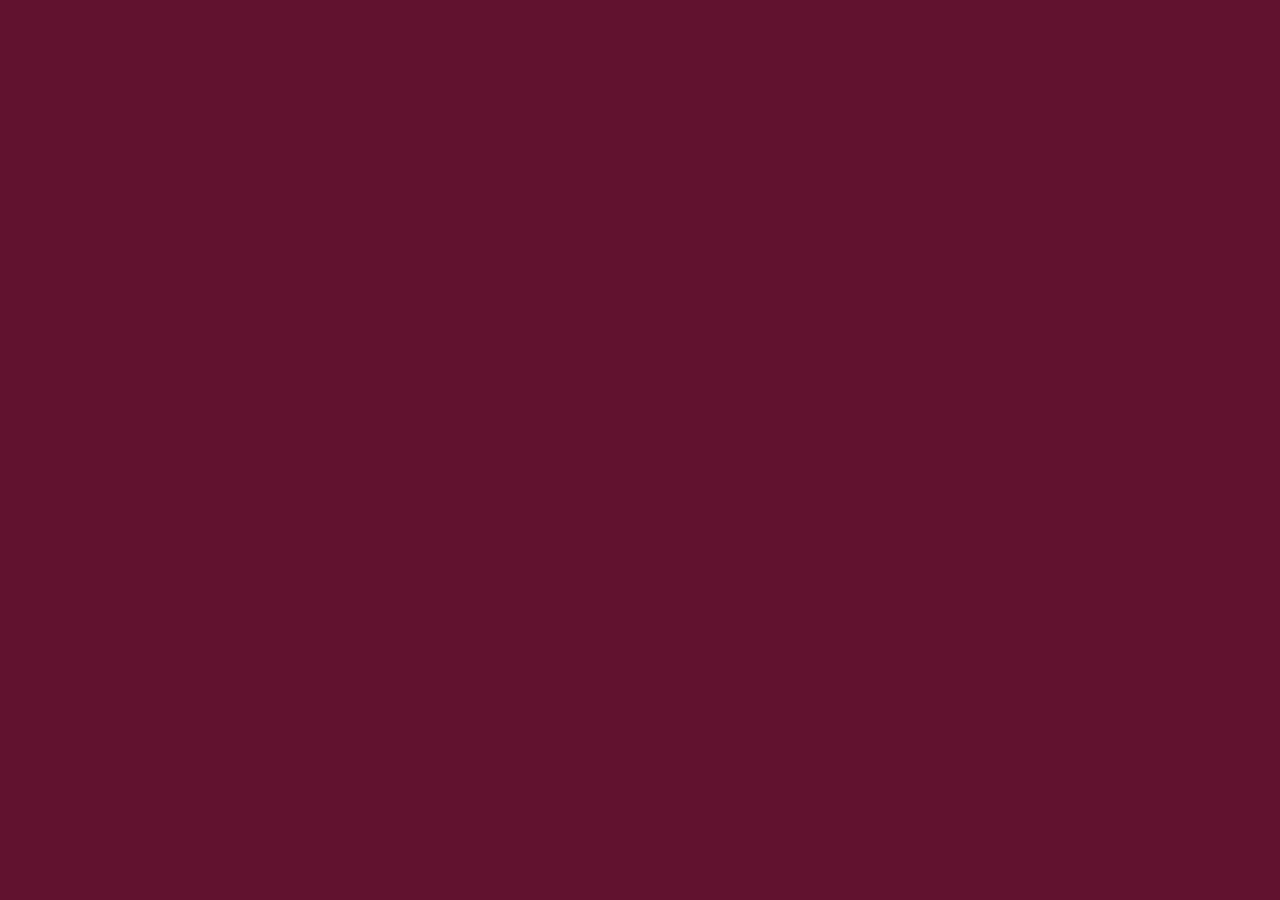
==== index1.html @ 8ab69800 "first commit" ====
<!DOCTYPE html>
<html lang="en">
  <head>
    <meta charset="UTF-8" />
    <meta http-equiv="X-UA-Compatible" content="IE=edge" />
    <meta name="viewport" content="width=device-width, initial-scale=1.0" />
    <title>David Chu Restaurant</title>
    <link
      rel="stylesheet"
      href="/bootstrap-5.0.2-dist/css/bootstrap-grid.min.css"
    />
    <link rel="stylesheet" href="Module3-css/style.css" />
    <link rel="preconnect" href="https://fonts.googleapis.com" />
    <link rel="preconnect" href="https://fonts.gstatic.com" crossorigin />
    <link
      href="https://fonts.googleapis.com/css2?family=Oxygen:wght@300;400;700&display=swap"
      rel="stylesheet"
    />
  </head>
  <body>
    <header>
      <nav id="header-nav" class="navbar navbar-default"></nav>
    </header>
  </body>
</html>
---- Module3-css/style.css ----
body {
  background-color: #61122f;
  font-family: "0xygen", sans-serif;
}

/** HEADER **/

#header-nav {
  background-color: #f6b319;
  border-radius: 0;
  border: 0;
}
#logo-img {
  background: url("../images/restaurant-logo_large.png") no-repeat;
  width: 150px;
  height: 150px;
  margin: 10px 15px 10px 0;
}
.navbar-brand {
  padding-top: 25px;
}
.navbar-brand h1 {
  font-family: "Lora", serif;
  color: #557c3e;
  font-size: 1.5em;
  text-transform: uppercase;
  font-weight: bold;
  text-shadow: 1px 1px 1px #222;
  margin-top: 0;
  margin-bottom: 0;
  line-height: 0.75;
}
.navbar-brand a:hover,
.navbar-brand a:focus {
  text-decoration: none;
}
.navbar-brand p {
  color: #000;
  text-transform: uppercase;
  font-size: 0.7em;
  margin-top: 15px;
}
.navbar-brand p span {
  vertical-align: middle;
}
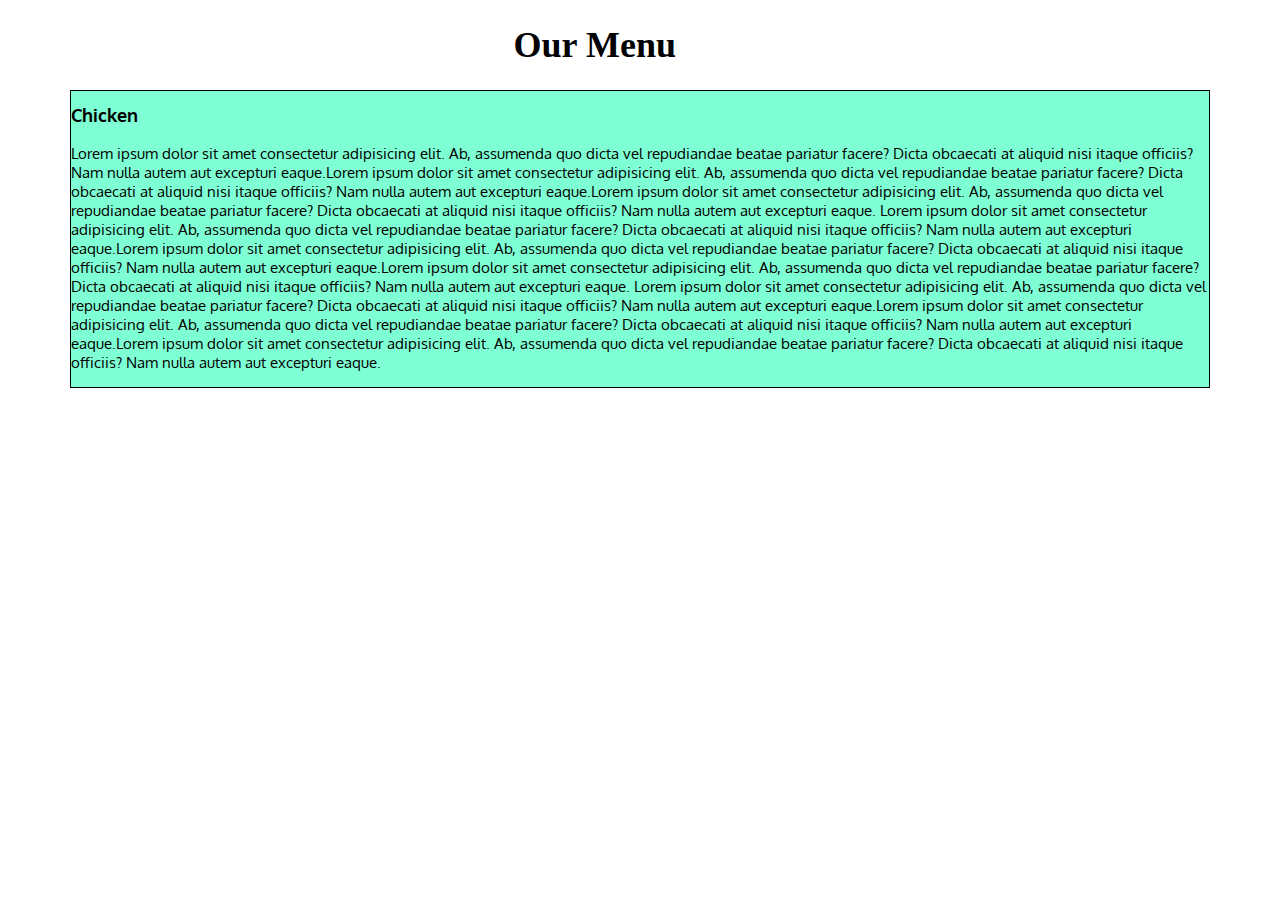
==== commit 238f5f83: "commit file" ====
--- a/index1.html
+++ b/index1.html
@@ -9,7 +9,7 @@
       rel="stylesheet"
       href="/bootstrap-5.0.2-dist/css/bootstrap-grid.min.css"
     />
-    <link rel="stylesheet" href="Module3-css/style.css" />
+    <link rel="stylesheet" href="Module3-css/style1.css" />
     <link rel="preconnect" href="https://fonts.googleapis.com" />
     <link rel="preconnect" href="https://fonts.gstatic.com" crossorigin />
     <link
@@ -19,7 +19,38 @@
   </head>
   <body>
     <header>
-      <nav id="header-nav" class="navbar navbar-default"></nav>
-    </header>
+      <nav id="header-nav" class="navbar navbar-default">
+        <div class="container">
+          <div class="navbar-header"><h1>Our Menu</h1></div>
+        </nav>
+      </header>
+            
+            <section>
+              <span>Chicken</span>
+              <p> Lorem ipsum dolor sit amet consectetur adipisicing elit. Ab, assumenda quo dicta vel repudiandae 
+                beatae pariatur facere? Dicta obcaecati at aliquid nisi itaque officiis? Nam nulla 
+                autem aut excepturi eaque.Lorem ipsum dolor sit amet consectetur adipisicing elit. Ab, assumenda quo dicta vel repudiandae 
+                beatae pariatur facere? Dicta obcaecati at aliquid nisi itaque officiis? Nam nulla 
+                autem aut excepturi eaque.Lorem ipsum dolor sit amet consectetur adipisicing elit. Ab, assumenda quo dicta vel repudiandae 
+                beatae pariatur facere? Dicta obcaecati at aliquid nisi itaque officiis? Nam nulla 
+                autem aut excepturi eaque. Lorem ipsum dolor sit amet consectetur adipisicing elit. Ab, assumenda quo dicta vel repudiandae 
+                beatae pariatur facere? Dicta obcaecati at aliquid nisi itaque officiis? Nam nulla 
+                autem aut excepturi eaque.Lorem ipsum dolor sit amet consectetur adipisicing elit. Ab, assumenda quo dicta vel repudiandae 
+                beatae pariatur facere? Dicta obcaecati at aliquid nisi itaque officiis? Nam nulla 
+                autem aut excepturi eaque.Lorem ipsum dolor sit amet consectetur adipisicing elit. Ab, assumenda quo dicta vel repudiandae 
+                beatae pariatur facere? Dicta obcaecati at aliquid nisi itaque officiis? Nam nulla 
+                autem aut excepturi eaque. Lorem ipsum dolor sit amet consectetur adipisicing elit. Ab, assumenda quo dicta vel repudiandae 
+                beatae pariatur facere? Dicta obcaecati at aliquid nisi itaque officiis? Nam nulla 
+                autem aut excepturi eaque.Lorem ipsum dolor sit amet consectetur adipisicing elit. Ab, assumenda quo dicta vel repudiandae 
+                beatae pariatur facere? Dicta obcaecati at aliquid nisi itaque officiis? Nam nulla 
+                autem aut excepturi eaque.Lorem ipsum dolor sit amet consectetur adipisicing elit. Ab, assumenda quo dicta vel repudiandae 
+                beatae pariatur facere? Dicta obcaecati at aliquid nisi itaque officiis? Nam nulla 
+                autem aut excepturi eaque.
+
+
+              </p>
+            </section>
+          
+     
   </body>
 </html>
--- a/Module3-css/style1.css
+++ b/Module3-css/style1.css
@@ -0,0 +1,31 @@
+body {
+  font-size: 30px;
+  font-family: "Oxygen", sans-serif;
+}
+.navbar-header {
+  margin: auto;
+  width: 20%;
+  padding: 0px;
+}
+
+.navbar-header h1 {
+  font-family: "Lora", serif;
+  font-size: 1.2em;
+  text-transform: capitalize;
+  font-weight: bold;
+}
+section {
+  width: 90%;
+  margin: auto;
+  border: 1px solid black;
+  background-color: aquamarine;
+}
+section span {
+  font-size: 0.6em;
+  font-weight: bold;
+  margin-top: 0 auto;
+}
+
+section p {
+  font-size: 0.5em;
+}
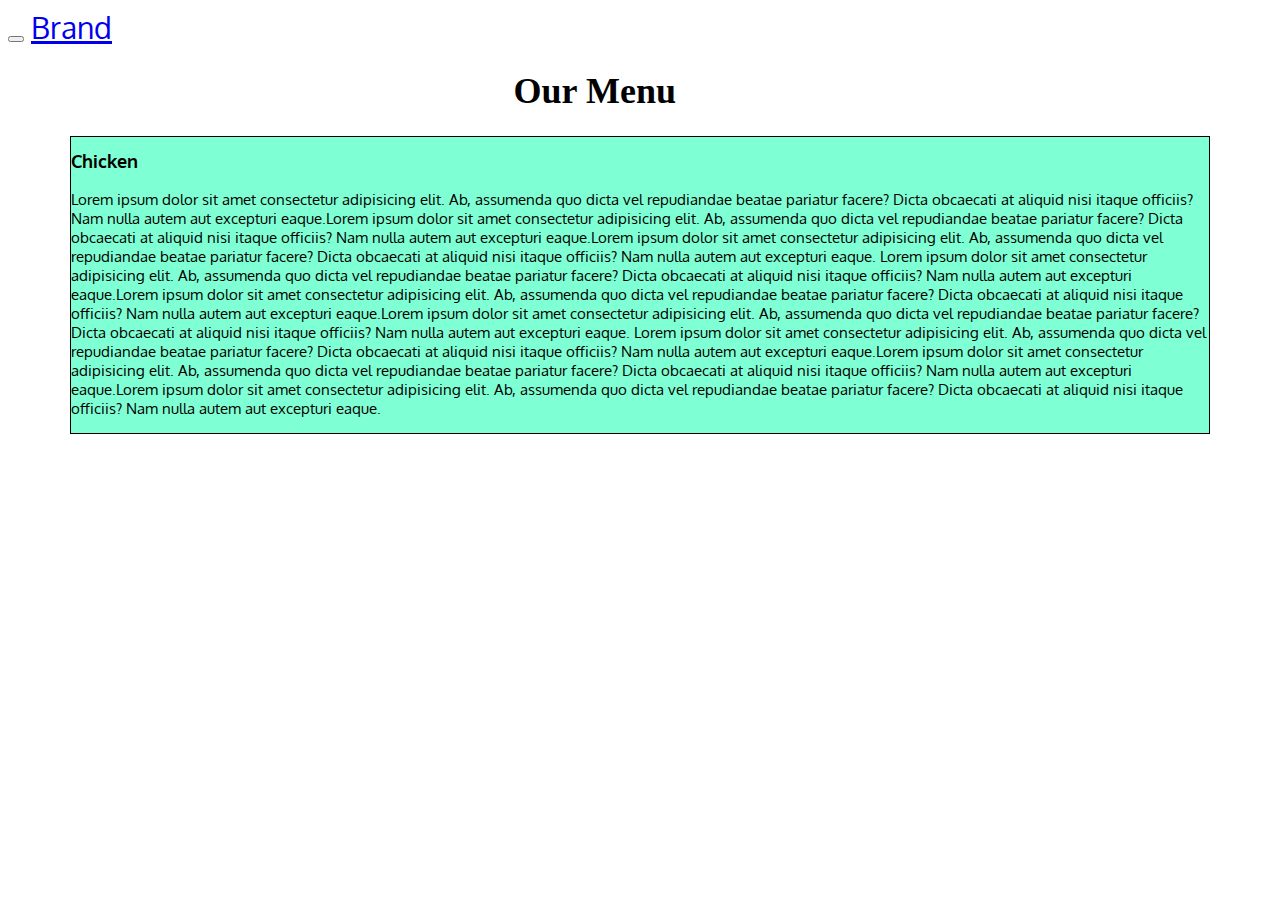
==== commit db900ed8: "commit assignment" ====
--- a/index1.html
+++ b/index1.html
@@ -21,36 +21,54 @@
     <header>
       <nav id="header-nav" class="navbar navbar-default">
         <div class="container">
-          <div class="navbar-header"><h1>Our Menu</h1></div>
-        </nav>
-      </header>
-            
-            <section>
-              <span>Chicken</span>
-              <p> Lorem ipsum dolor sit amet consectetur adipisicing elit. Ab, assumenda quo dicta vel repudiandae 
-                beatae pariatur facere? Dicta obcaecati at aliquid nisi itaque officiis? Nam nulla 
-                autem aut excepturi eaque.Lorem ipsum dolor sit amet consectetur adipisicing elit. Ab, assumenda quo dicta vel repudiandae 
-                beatae pariatur facere? Dicta obcaecati at aliquid nisi itaque officiis? Nam nulla 
-                autem aut excepturi eaque.Lorem ipsum dolor sit amet consectetur adipisicing elit. Ab, assumenda quo dicta vel repudiandae 
-                beatae pariatur facere? Dicta obcaecati at aliquid nisi itaque officiis? Nam nulla 
-                autem aut excepturi eaque. Lorem ipsum dolor sit amet consectetur adipisicing elit. Ab, assumenda quo dicta vel repudiandae 
-                beatae pariatur facere? Dicta obcaecati at aliquid nisi itaque officiis? Nam nulla 
-                autem aut excepturi eaque.Lorem ipsum dolor sit amet consectetur adipisicing elit. Ab, assumenda quo dicta vel repudiandae 
-                beatae pariatur facere? Dicta obcaecati at aliquid nisi itaque officiis? Nam nulla 
-                autem aut excepturi eaque.Lorem ipsum dolor sit amet consectetur adipisicing elit. Ab, assumenda quo dicta vel repudiandae 
-                beatae pariatur facere? Dicta obcaecati at aliquid nisi itaque officiis? Nam nulla 
-                autem aut excepturi eaque. Lorem ipsum dolor sit amet consectetur adipisicing elit. Ab, assumenda quo dicta vel repudiandae 
-                beatae pariatur facere? Dicta obcaecati at aliquid nisi itaque officiis? Nam nulla 
-                autem aut excepturi eaque.Lorem ipsum dolor sit amet consectetur adipisicing elit. Ab, assumenda quo dicta vel repudiandae 
-                beatae pariatur facere? Dicta obcaecati at aliquid nisi itaque officiis? Nam nulla 
-                autem aut excepturi eaque.Lorem ipsum dolor sit amet consectetur adipisicing elit. Ab, assumenda quo dicta vel repudiandae 
-                beatae pariatur facere? Dicta obcaecati at aliquid nisi itaque officiis? Nam nulla 
-                autem aut excepturi eaque.
+          <button
+            type="button"
+            class="navbar-toggle collapsed"
+            data-toggle="collapse"
+            data-target="#bs-example-navbar-collapse-1"
+            aria-expanded="false"
+          >
+            <span class="icon-bar"></span>
+            <span class="icon-bar"></span>
+            <span class="icon-bar"></span>
+          </button>
+          <a class="navbar-brand" href="#">Brand</a>
+        </div>
+        <div class="navbar-header"><h1>Our Menu</h1></div>
+      </nav>
+    </header>
 
-
-              </p>
-            </section>
-          
-     
+    <section>
+      <span>Chicken</span>
+      <p>
+        Lorem ipsum dolor sit amet consectetur adipisicing elit. Ab, assumenda
+        quo dicta vel repudiandae beatae pariatur facere? Dicta obcaecati at
+        aliquid nisi itaque officiis? Nam nulla autem aut excepturi eaque.Lorem
+        ipsum dolor sit amet consectetur adipisicing elit. Ab, assumenda quo
+        dicta vel repudiandae beatae pariatur facere? Dicta obcaecati at aliquid
+        nisi itaque officiis? Nam nulla autem aut excepturi eaque.Lorem ipsum
+        dolor sit amet consectetur adipisicing elit. Ab, assumenda quo dicta vel
+        repudiandae beatae pariatur facere? Dicta obcaecati at aliquid nisi
+        itaque officiis? Nam nulla autem aut excepturi eaque. Lorem ipsum dolor
+        sit amet consectetur adipisicing elit. Ab, assumenda quo dicta vel
+        repudiandae beatae pariatur facere? Dicta obcaecati at aliquid nisi
+        itaque officiis? Nam nulla autem aut excepturi eaque.Lorem ipsum dolor
+        sit amet consectetur adipisicing elit. Ab, assumenda quo dicta vel
+        repudiandae beatae pariatur facere? Dicta obcaecati at aliquid nisi
+        itaque officiis? Nam nulla autem aut excepturi eaque.Lorem ipsum dolor
+        sit amet consectetur adipisicing elit. Ab, assumenda quo dicta vel
+        repudiandae beatae pariatur facere? Dicta obcaecati at aliquid nisi
+        itaque officiis? Nam nulla autem aut excepturi eaque. Lorem ipsum dolor
+        sit amet consectetur adipisicing elit. Ab, assumenda quo dicta vel
+        repudiandae beatae pariatur facere? Dicta obcaecati at aliquid nisi
+        itaque officiis? Nam nulla autem aut excepturi eaque.Lorem ipsum dolor
+        sit amet consectetur adipisicing elit. Ab, assumenda quo dicta vel
+        repudiandae beatae pariatur facere? Dicta obcaecati at aliquid nisi
+        itaque officiis? Nam nulla autem aut excepturi eaque.Lorem ipsum dolor
+        sit amet consectetur adipisicing elit. Ab, assumenda quo dicta vel
+        repudiandae beatae pariatur facere? Dicta obcaecati at aliquid nisi
+        itaque officiis? Nam nulla autem aut excepturi eaque.
+      </p>
+    </section>
   </body>
 </html>
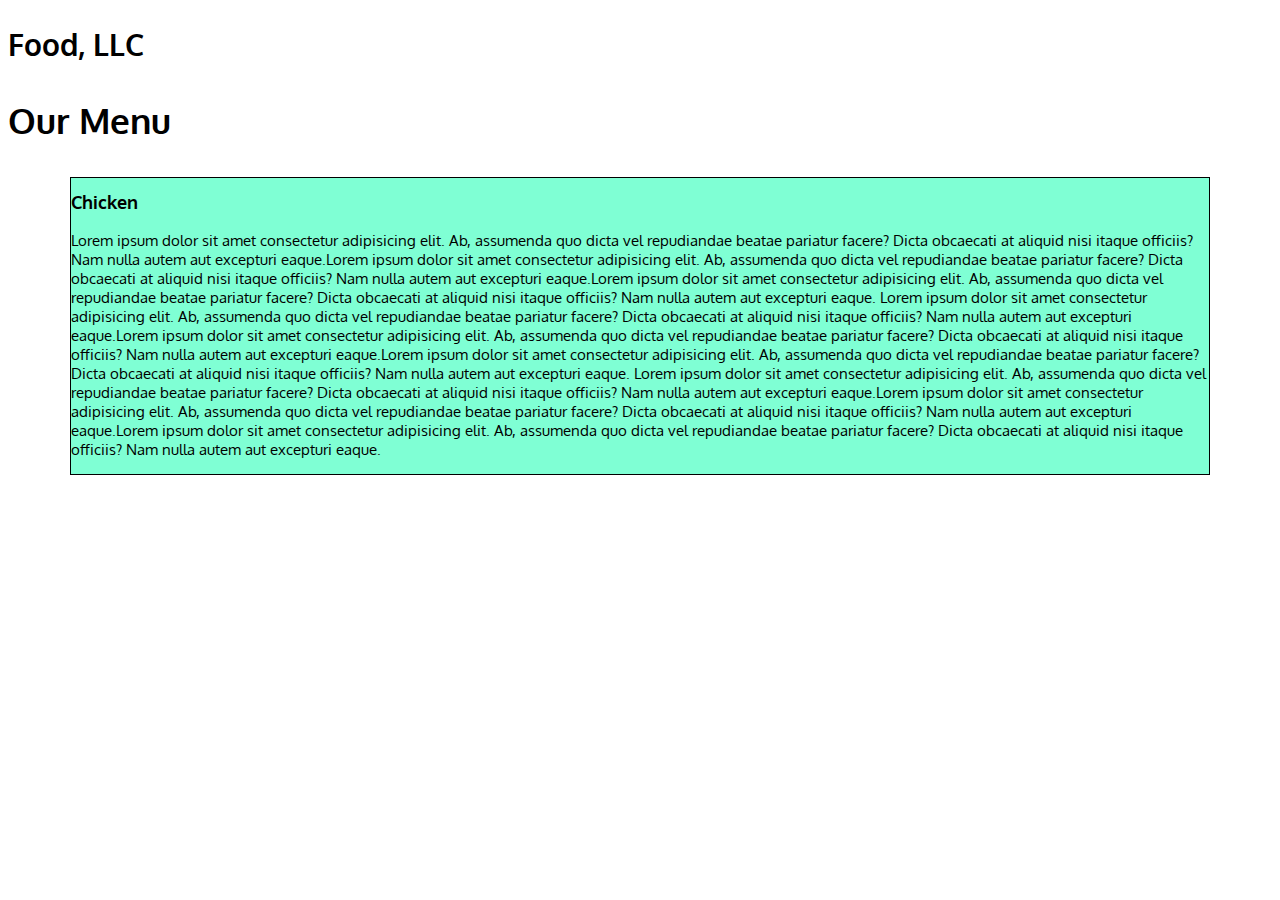
==== commit 55a8633e: "commit assignment" ====
--- a/index1.html
+++ b/index1.html
@@ -18,26 +18,12 @@
     />
   </head>
   <body>
-    <header>
-      <nav id="header-nav" class="navbar navbar-default">
-        <div class="container">
-          <button
-            type="button"
-            class="navbar-toggle collapsed"
-            data-toggle="collapse"
-            data-target="#bs-example-navbar-collapse-1"
-            aria-expanded="false"
-          >
-            <span class="icon-bar"></span>
-            <span class="icon-bar"></span>
-            <span class="icon-bar"></span>
-          </button>
-          <a class="navbar-brand" href="#">Brand</a>
-        </div>
-        <div class="navbar-header"><h1>Our Menu</h1></div>
-      </nav>
-    </header>
-
+    <nav class="navbar navbar-light bg-light">
+      <div class="container">
+        <span class="navbar-brand"><h2>Food, LLC</h2></span>
+      </div>
+    </nav>
+    <div id="menu" class="container-fluid"><h3>Our Menu</h3></div>
     <section>
       <span>Chicken</span>
       <p>
--- a/Module3-css/style1.css
+++ b/Module3-css/style1.css
@@ -1,6 +1,29 @@
 body {
   font-size: 30px;
   font-family: "Oxygen", sans-serif;
+}
+#navbar-brand h2 {
+  background-color: #f6b319;
+  border-radius: 0;
+  border: 0;
+}
+
+.navbar-brand {
+  padding-top: 25px;
+  font-size: 20px;
+}
+.navbar-brand h3 {
+  font-family: "Lora", serif;
+  color: #557c3e;
+  font-size: 1.5em;
+  font-weight: bold;
+  width: auto;
+  margin: auto;
+  line-height: 0.75;
+}
+.navbar-brand a:hover,
+.navbar-brand a:focus {
+  text-decoration: none;
 }
 .navbar-header {
   margin: auto;
@@ -20,12 +43,38 @@
   border: 1px solid black;
   background-color: aquamarine;
 }
-section span {
+section > span {
   font-size: 0.6em;
   font-weight: bold;
-  margin-top: 0 auto;
+  margin-top: 0px;
+  text-align: center;
 }
 
 section p {
   font-size: 0.5em;
 }
+
+@media (min-width: 576px) {
+  .container-xs,
+  .container {
+    max-width: 540px;
+  }
+}
+@media (min-width: 768px) {
+  .container-sm,
+  .container {
+    max-width: 720px;
+  }
+}
+@media (min-width: 992px) {
+  .container-md,
+  .container {
+    max-width: 960px;
+  }
+  section {
+    width: 90%;
+    margin: auto;
+    border: 1px solid black;
+    background-color: aquamarine;
+  }
+}
